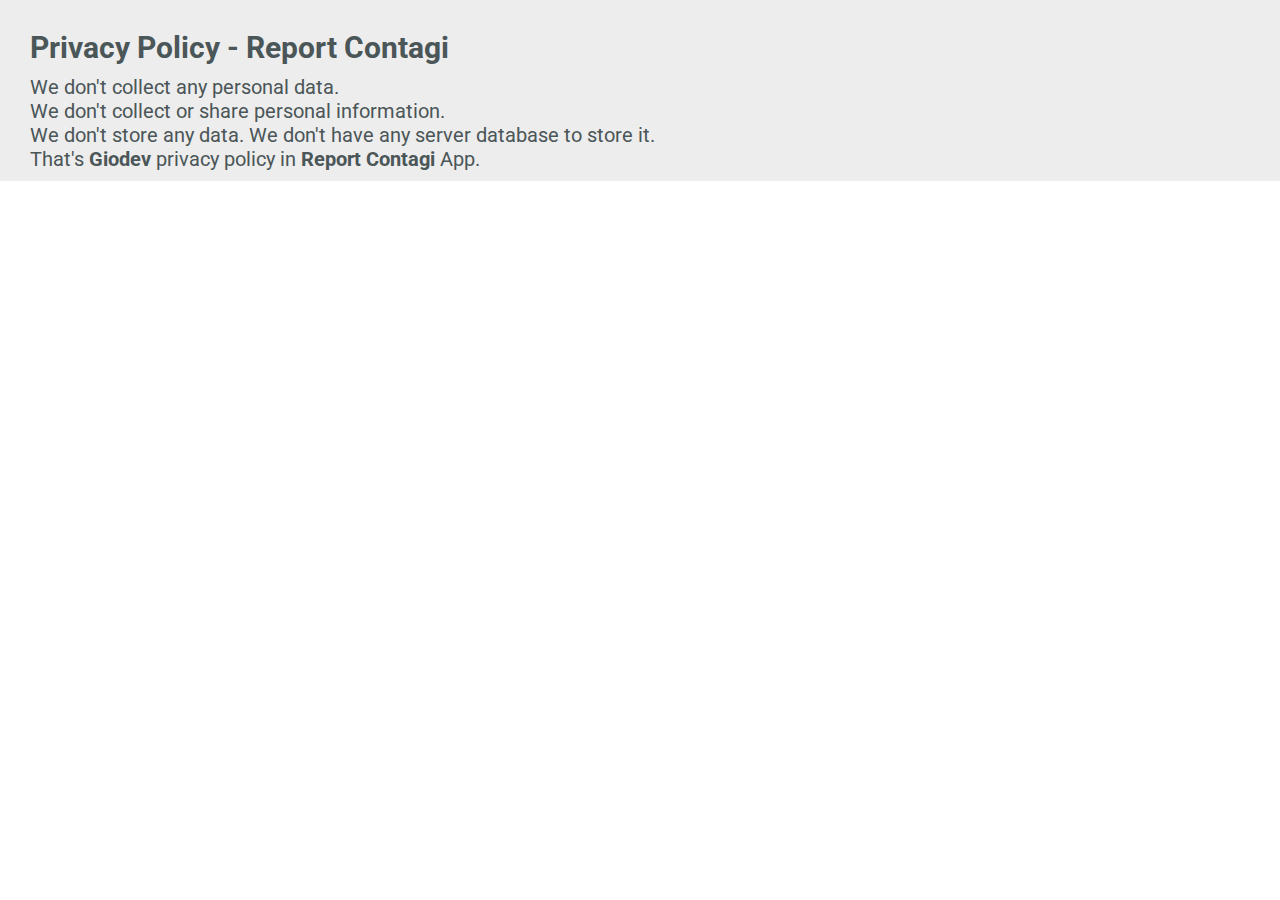
==== reportprivacy.html @ 50f71ed6 "update privacy policy" ====
<!DOCTYPE html>
<html>
  <head>
    <meta charset="utf-8" />
    <meta http-equiv="X-UA-Compatible" content="IE=edge" />
    <meta name="viewport" content="width=device-width, initial-scale=1.0" />

    <title>Giodev | Report Privacy</title>

    <link
      href="https://fonts.googleapis.com/css?family=Reem+Kufi|Roboto:300;500;700"
      rel="stylesheet"
    />
    <link
      href="https://use.fontawesome.com/releases/v5.0.8/css/all.css"
      rel="stylesheet"
    />
    <link rel="stylesheet" href="css/reset.css" />
    <link rel="stylesheet" href="css/styles.css" />
    <link rel="stylesheet" href="css/themes/white-grey.css" />
    <!-- <link rel="stylesheet" href="css/themes/grey-white.css"> -->
  </head>
  <body>
    <main class="projects">
      <h2>Privacy Policy - <span class="app_name">Report Contagi</span></h2>

      <p>We don't collect any personal data.</p>
      <p>We don't collect or share personal information.</p>
      <p>
        We don't store any data. We don't have any server database to store it.
      </p>

      <p>
        That's <span class="company_name">Giodev</span> privacy policy in
        <span class="app_name">Report Contagi</span> App.
      </p>
    </main>
  </body>
</html>
---- css/styles.css ----
/* Typography */

html {
  font-family: "Roboto", sans-serif;
}

@media (min-width: 576px) {
  html {
    font-size: 14px;
  }
}

@media (min-width: 768px) {
  html {
    font-size: 16px;
  }
}

@media (min-width: 992px) {
  html {
    font-size: 18px;
  }
}

@media (min-width: 1200px) {
  html {
    font-size: 20px;
  }
}

.icons-social i {
  font-size: 3em;
}

/* Custom Styles */

main {
  display: flex;
  flex-direction: column;
  flex: 1;
  padding: 10px 30px;
}

main:not(.projects) {
  min-height: 100vh;
  justify-content: center;
  text-align: center;
}

main > .intro {
  font-family: "Reem Kufi", sans-serif;
  font-size: 3.75em;
  font-weight: 600;
}

main > .tagline {
  font-size: 1.5rem;
  margin: 1.5rem 0;
  font-weight: 100;
}

.icons-social i {
  padding: 10px;
}

.devto {
  margin-bottom: -0.2rem;
}

.devto svg {
  margin-bottom: -0.2rem;
  margin-left: 0.675rem;
  width: 2.65rem;
  height: 2.65rem;
}

h2,
h3 {
  text-align: left;
  font-weight: 700;
  margin-top: 1rem;
  margin-bottom: 0.5rem;
}

.app_name,
.company_name {
  font-weight: 700;
}
ul.projects {
  text-align: left;
  padding-bottom: 1em;
  list-style: square;
}
---- css/themes/white-grey.css ----
/* Theme */

main {
	background: #EDEDED;
	color: #4B5658;
}

.icons-social a {
	color: #4B5658;
}

.icons-social a svg path{
	fill: #4B5658;
}
---- css/themes/grey-white.css ----
/* Theme */

main {
	background: #485564;
	color: #FAFAFA;
}

.icons-social a {
	color: #FAFAFA;
}

.icons-social a svg path{
	fill: #FAFAFA;
}
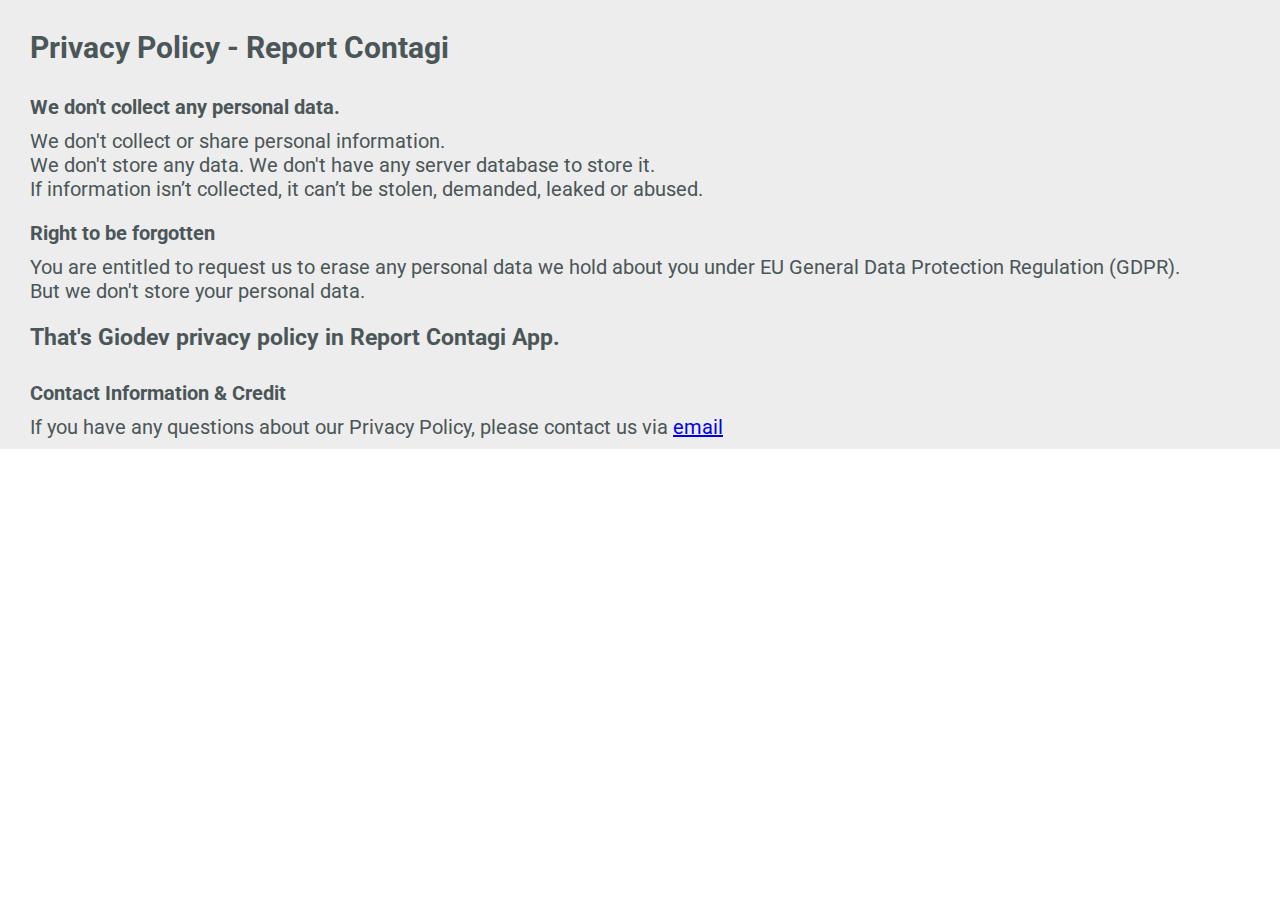
==== commit f219bfe4: "update privacy" ====
--- a/reportprivacy.html
+++ b/reportprivacy.html
@@ -24,15 +24,32 @@
     <main class="projects">
       <h2>Privacy Policy - <span class="app_name">Report Contagi</span></h2>
 
-      <p>We don't collect any personal data.</p>
+      <h4>We don't collect any personal data.</h4>
       <p>We don't collect or share personal information.</p>
       <p>
         We don't store any data. We don't have any server database to store it.
       </p>
+      <p>
+        If information isn’t collected, it can’t be stolen, demanded, leaked or
+        abused.
+      </p>
 
+      <h4>Right to be forgotten</h4>
       <p>
+        You are entitled to request us to erase any personal data we hold about
+        you under EU General Data Protection Regulation (GDPR).
+      </p>
+      <p>But we don't store your personal data.</p>
+
+      <h3>
         That's <span class="company_name">Giodev</span> privacy policy in
         <span class="app_name">Report Contagi</span> App.
+      </h3>
+
+      <h4>Contact Information & Credit</h4>
+      <p>
+        If you have any questions about our Privacy Policy, please contact us
+        via <a href="mailto:assistenza.giodev@gmail.com">email</a>
       </p>
     </main>
   </body>
--- a/css/styles.css
+++ b/css/styles.css
@@ -75,7 +75,8 @@
 }
 
 h2,
-h3 {
+h3,
+h4 {
   text-align: left;
   font-weight: 700;
   margin-top: 1rem;
